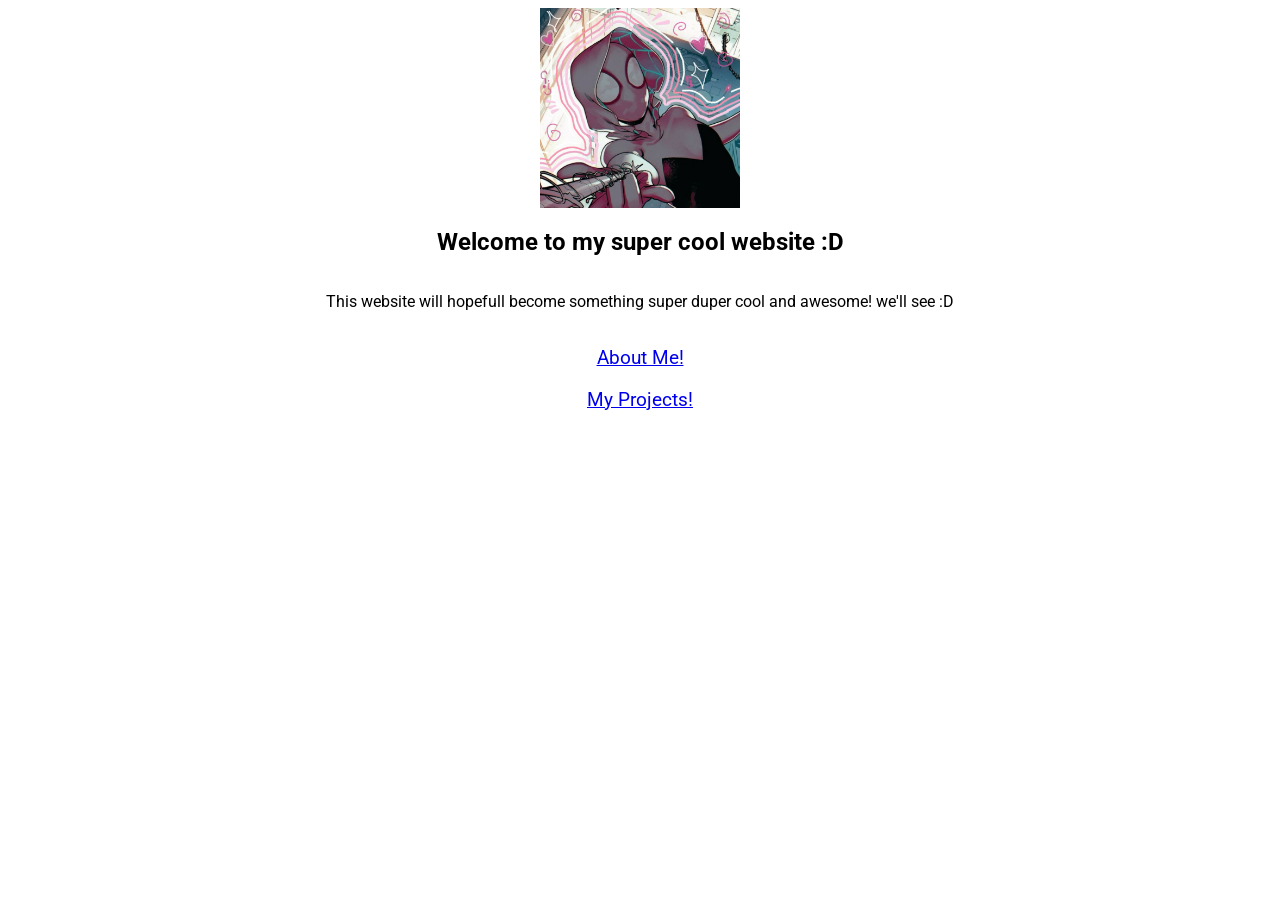
==== index.html @ d6fa6323 "Add files via upload" ====
<!DOCTYPE=html>
<html lang="en">

<head>
    <title>Home // Mimi's Starry Kingdom</title>
    <link rel="preconnect" href="https://fonts.googleapis.com">
    <link rel="preconnect" href="https://fonts.gstatic.com" crossorigin>
    <link href="https://fonts.googleapis.com/css2?family=Roboto:wght@300;400;500;700&display=swap" rel="stylesheet">
    <link href="styles.css" rel="stylesheet">
    <link rel="icon" href="favicon.ico">
</head>
<body>
    <img src="Spider man icon.jpg" alt="cool pfp" class="pic">
    <h2>Welcome to my super cool website :D</h2>
    <p> This website will hopefull become something super duper cool and awesome! we'll see :D</p>
    <br>
    <a href="about.html">About Me!</a>
    <br>
    <a href="projects.html">My Projects!</a>
</body>
</html>
---- styles.css ----
body {
    font-family: "Roboto", sans-serif;
    display: flex;
    align-items: center;
    justify-content: center;
    flex-direction: column;
}

img {
    height: 200px;
}

a {
    font-size: larger;
}
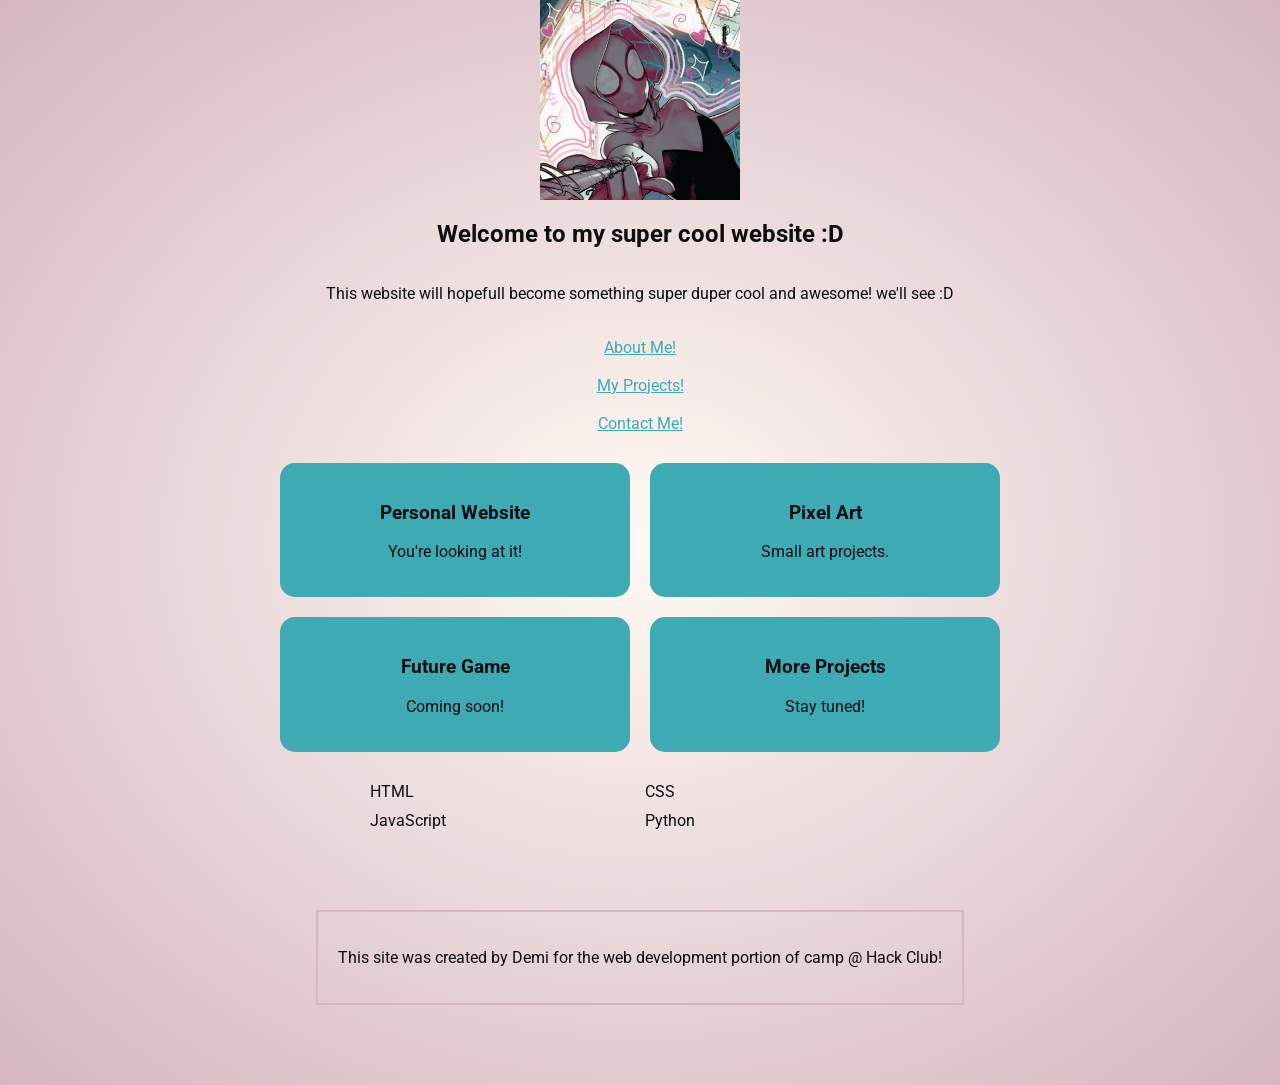
==== commit 193b48c8: "Enhance index.html with projects and favorites sections Added new sections for projects and favorite" ====
--- a/index.html
+++ b/index.html
@@ -17,5 +17,37 @@
     <a href="about.html">About Me!</a>
     <br>
     <a href="projects.html">My Projects!</a>
+    <br>
+    <a href="contact.html">Contact Me!</a>
+    <div class="projects">
+    <div class="project-box">
+        <h3>Personal Website</h3>
+        <p>You're looking at it!</p>
+    </div>
+
+    <div class="project-box">
+        <h3>Pixel Art</h3>
+        <p>Small art projects.</p>
+    </div>
+
+    <div class="project-box">
+        <h3>Future Game</h3>
+        <p>Coming soon!</p>
+    </div>
+
+    <div class="project-box">
+        <h3> More Projects</h3>
+        <p>Stay tuned!</p>
+    </div>
+    </div>
+    <div class="favorites">
+    <div>HTML</div>
+    <div>CSS</div>
+    <div>JavaScript</div>
+    <div>Python</div>
+</div>
+    <footer>
+        <p>This site was created by Demi for the web development portion of camp @ Hack Club!</p>
+    </footer>
 </body>
-</html>+</html>
--- a/styles.css
+++ b/styles.css
@@ -1,9 +1,26 @@
+:root{
+    --bg: #FFF9F2;
+    --bg2: #D5B6C1;
+
+    --pink: #FFAEC9;
+    --pink-dark: #D74A77;
+
+    --text: #0C0D11;
+    --shadow: #D5B6C1;
+
+    --teal: #3EAAB4;
+}
+
 body {
     font-family: "Roboto", sans-serif;
     display: flex;
+    flex-direction: column;
     align-items: center;
     justify-content: center;
-    flex-direction: column;
+    background: radial-gradient(var(--bg), var(--bg2));
+    color: var(--text);
+    max-width: 900px;
+    margin: auto;
 }
 
 img {
@@ -11,5 +28,58 @@
 }
 
 a {
-    font-size: larger;
-}+    color: var(--teal);
+}
+
+a:hover {
+    color: var(--pink-dark);
+}
+
+header {
+    text-align: center;
+}
+footer {
+    border: linear-gradient(var(--pink-dark), var(--teal));
+    padding: 20px;
+    margin: 80px;
+    border: 2px solid var(--shadow);
+    display: flex;
+
+}
+.card {
+    background: linear-gradient(var(--bg2), var(--pink));
+    border: 2px solid var(--shadow);
+    padding: 20px;
+    text-align: center;
+    border-radius: 10px;
+}
+.box {
+    background: linear-gradient(var(--bg2), var(--pink));
+    padding: 15px;
+    border-radius: 10px;
+}
+.projects {
+    display: grid;
+    grid-template-columns: 1fr 1fr;
+    gap: 20px;
+    width: 80%;
+    margin: 30px auto;
+}
+
+.project-box {
+    background: var(--teal);
+    padding: 20px;
+    border-radius: 15px;
+    text-align: center;;
+}
+.favorites {
+    display: grid;
+    grid-template-columns: repeat(2, 1fr);
+    gap: 10px;
+    width: 60%;
+    animation: fade 1s;
+}
+.project-box:hover {
+    transform: scale(1.05);
+    transition: 0.3s;
+}
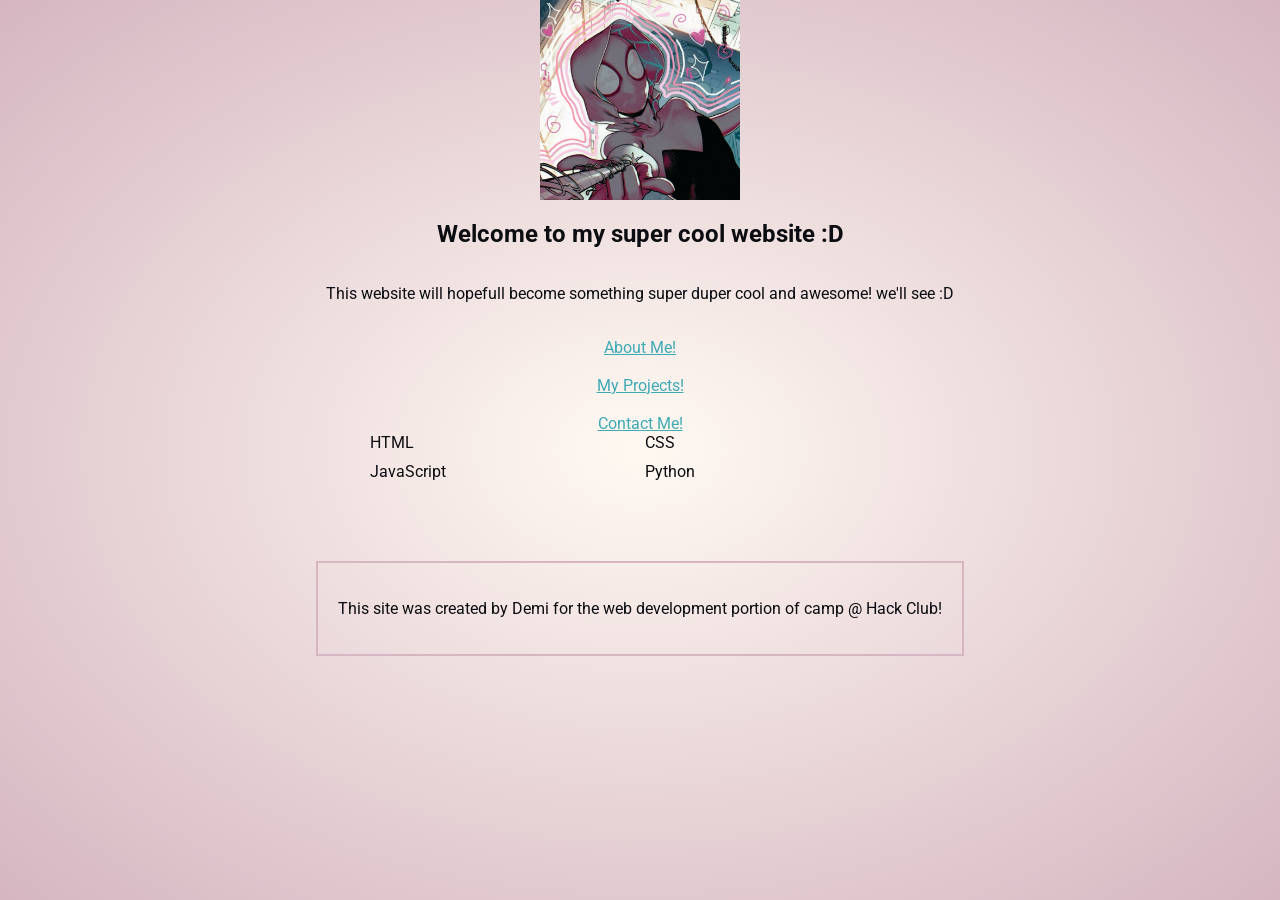
==== commit 2b714627: "Fix HTML formatting and remove unnecessary elements" ====
--- a/index.html
+++ b/index.html
@@ -19,26 +19,6 @@
     <a href="projects.html">My Projects!</a>
     <br>
     <a href="contact.html">Contact Me!</a>
-    <div class="projects">
-    <div class="project-box">
-        <h3>Personal Website</h3>
-        <p>You're looking at it!</p>
-    </div>
-
-    <div class="project-box">
-        <h3>Pixel Art</h3>
-        <p>Small art projects.</p>
-    </div>
-
-    <div class="project-box">
-        <h3>Future Game</h3>
-        <p>Coming soon!</p>
-    </div>
-
-    <div class="project-box">
-        <h3> More Projects</h3>
-        <p>Stay tuned!</p>
-    </div>
     </div>
     <div class="favorites">
     <div>HTML</div>
